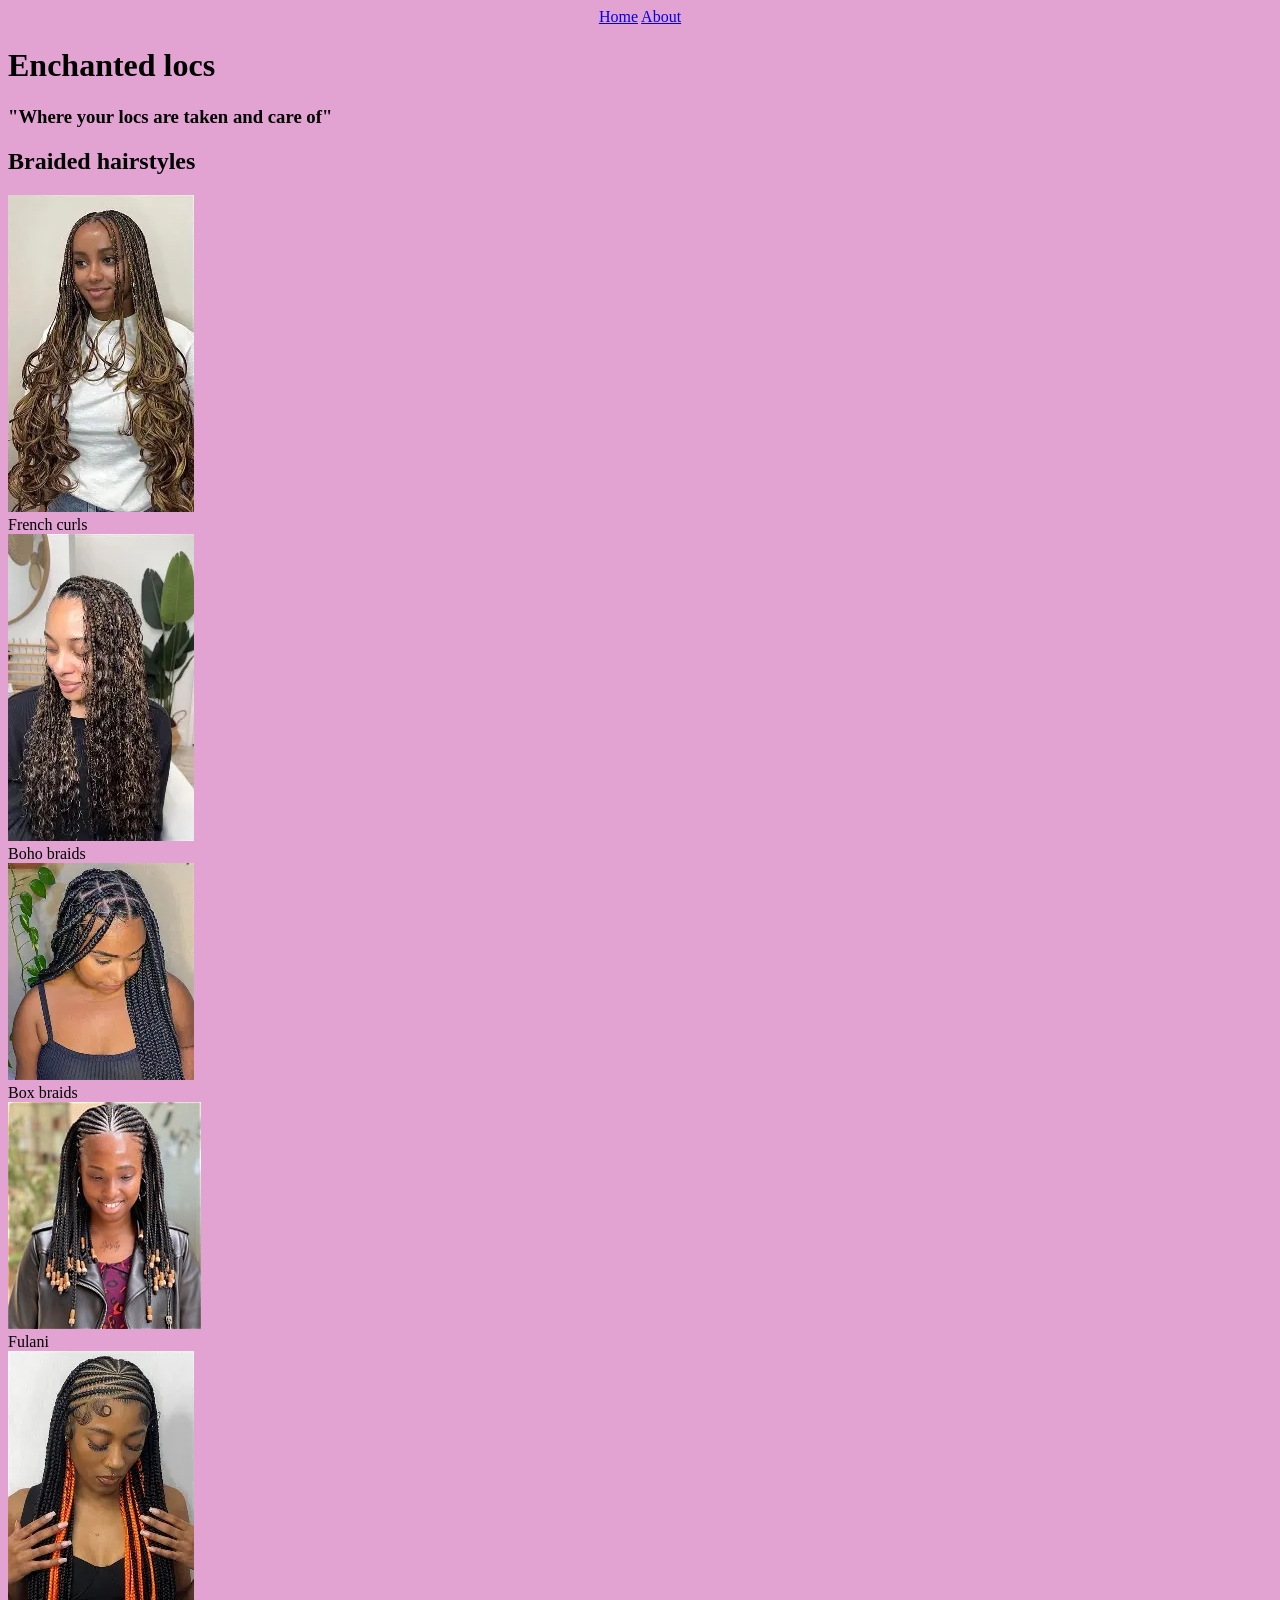
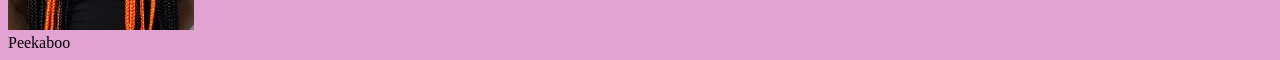
==== index.html @ 77671097 "Add new pages and style" ====
<!DOCTYPE html>
<html lang="en-US">
    <head> 
        <meta charset="UTF-8">
        <link rel="stylesheet" href="CSS/style.css">
    </head>

    <body>

        <nav style="text-align:center;">
            <a  href="index.html">Home</a>
            <a  href="about.html">About</a>
        </nav>
        
        <h1> Enchanted locs </h1>
        <h3> "Where your locs are taken and care of"</h5>

        <h2> Braided hairstyles</h2>
        <img src="french curls.webp" alt="french curls">
        <figcaption> French curls</figcaption>

        <img src="boho braids.webp" alt="boho">
        <figcaption> Boho braids</figcaption>

        <img src="box braids.webp" alt="box">
        <figcaption> Box braids</figcaption>

        <img src="fulani.jpg" alt="fulani">
        <figcaption> Fulani</figcaption>

        <img src="peekaboo.webp" alt="peekaboo">
        <figcaption> Peekaboo</figcaption>

    </body>

</html>
---- CSS/style.css ----
body {
   background-color: rgb(226, 162, 210);
}
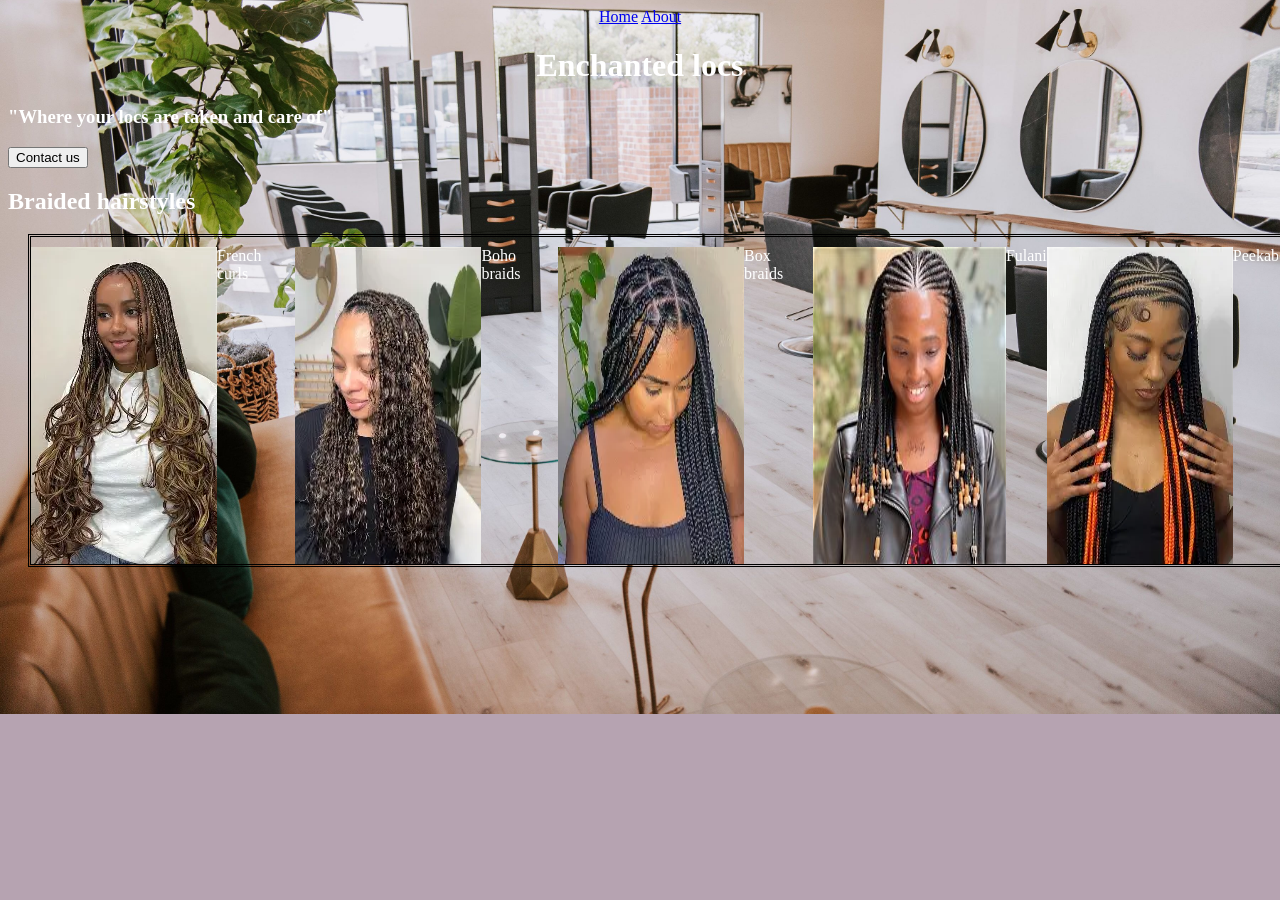
==== commit c403e2c2: "Updated background image and added classes" ====
--- a/index.html
+++ b/index.html
@@ -7,30 +7,57 @@
 
     <body>
 
-        <nav style="text-align:center;">
+        <nav id="navbar" style="text-align:center;">
             <a  href="index.html">Home</a>
             <a  href="about.html">About</a>
         </nav>
         
         <h1> Enchanted locs </h1>
-        <h3> "Where your locs are taken and care of"</h5>
+        <h3 class="quote"> "Where your locs are taken and care of"</h5>
 
-        <h2> Braided hairstyles</h2>
-        <img src="french curls.webp" alt="french curls">
-        <figcaption> French curls</figcaption>
+        <button class="contact">Contact us </button>
+        <h2  class="heading"> Braided hairstyles</h2>
 
-        <img src="boho braids.webp" alt="boho">
-        <figcaption> Boho braids</figcaption>
+         
+        
 
-        <img src="box braids.webp" alt="box">
-        <figcaption> Box braids</figcaption>
+          <div class= "hairlist">
+             
+             
+                <img 
+                display:inline-block;
 
-        <img src="fulani.jpg" alt="fulani">
-        <figcaption> Fulani</figcaption>
+                id="frenchcurls" 
+                src="french curls.webp" 
+                ld="french curls">
+                <figcaption> French curls</figcaption>
 
-        <img src="peekaboo.webp" alt="peekaboo">
-        <figcaption> Peekaboo</figcaption>
 
+                <img 
+                id="bohobraids"
+                src="boho braids.webp" 
+                alt="boho">
+                <figcaption> Boho braids</figcaption>
+
+                <img 
+                id="boxbraids"
+                src="box braids.webp" 
+                alt="box">
+                <figcaption> Box braids</figcaption>
+                
+                <img
+                id="fulanibraids"
+                src="fulani.jpg" 
+                alt="fulani">
+                <figcaption> Fulani</figcaption>
+            
+                <img
+                id="peekaboobraids"
+                src="peekaboo.webp" alt="peekaboo">
+                <figcaption> Peekaboo</figcaption>
+
+              
+            </div>
     </body>
 
 </html>
--- a/CSS/style.css
+++ b/CSS/style.css
@@ -1,3 +1,28 @@
 body {
-   background-color: rgb(226, 162, 210);
-}+   background-color: rgb(182, 163, 177);
+
+   background-image: url("salon2.jpg");
+   background-position: center;
+   background-repeat: no-repeat;
+   background-size: cover;
+   color: white;
+}
+
+h1 {
+   text-align: center;
+   text-size-adjust: 50px;
+}
+
+
+.hairlist{
+   margin-left: 20px;
+   padding-top:10px;
+   width: 100%;
+   height: 100%;
+   border-color: black;
+   border-style:double;
+   
+
+   display:flex;
+}
+
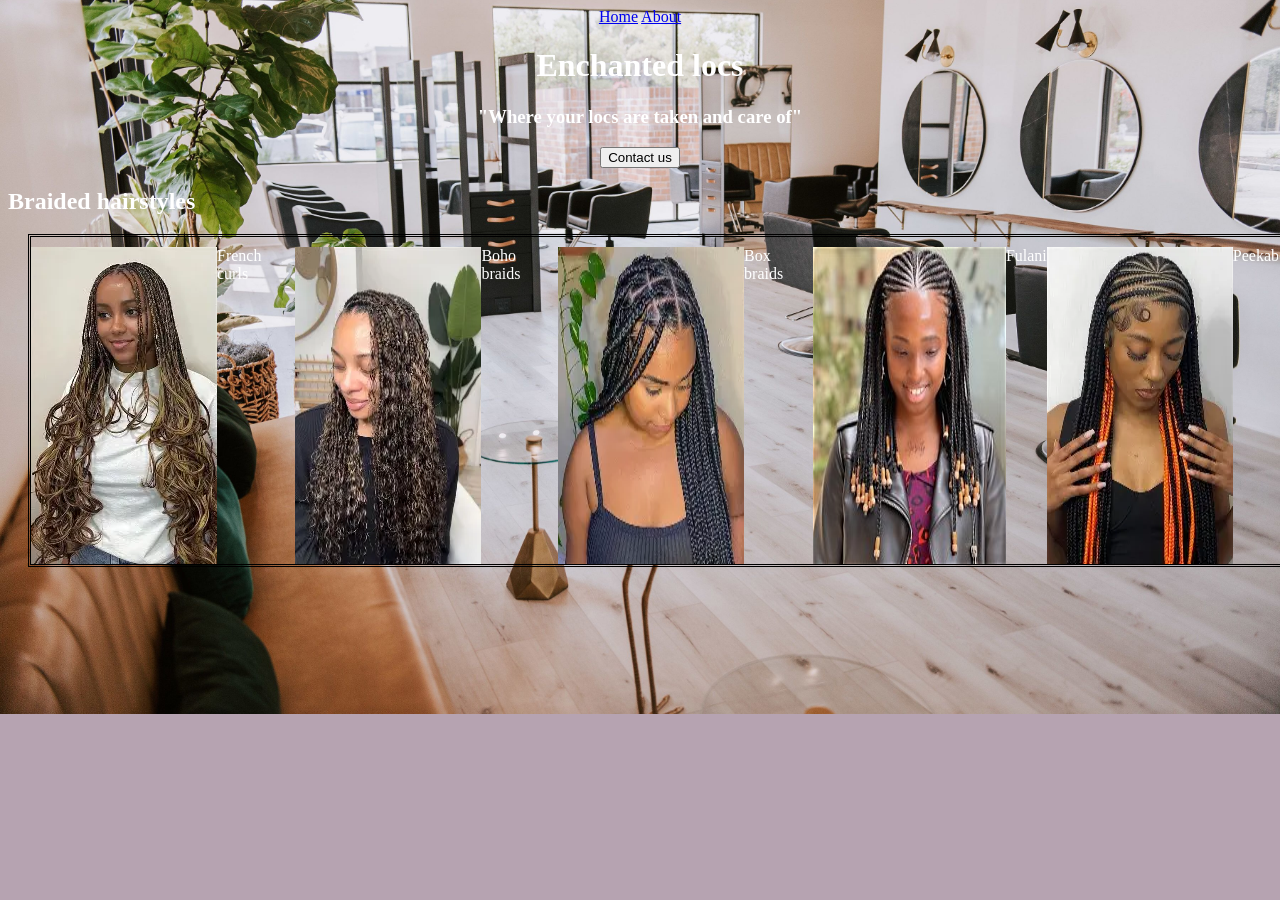
==== commit 91373362: "Add style" ====
--- a/index.html
+++ b/index.html
@@ -13,9 +13,12 @@
         </nav>
         
         <h1> Enchanted locs </h1>
-        <h3 class="quote"> "Where your locs are taken and care of"</h5>
+        <h3> "Where your locs are taken and care of"</h5>
 
+        <div class="button" style="text-align:center;"> 
         <button class="contact">Contact us </button>
+        </div>
+
         <h2  class="heading"> Braided hairstyles</h2>
 
          
--- a/CSS/style.css
+++ b/CSS/style.css
@@ -12,6 +12,9 @@
    text-align: center;
    text-size-adjust: 50px;
 }
+h3{
+   text-align: center;
+}
 
 
 .hairlist{
@@ -22,6 +25,7 @@
    border-color: black;
    border-style:double;
    
+   
 
    display:flex;
 }
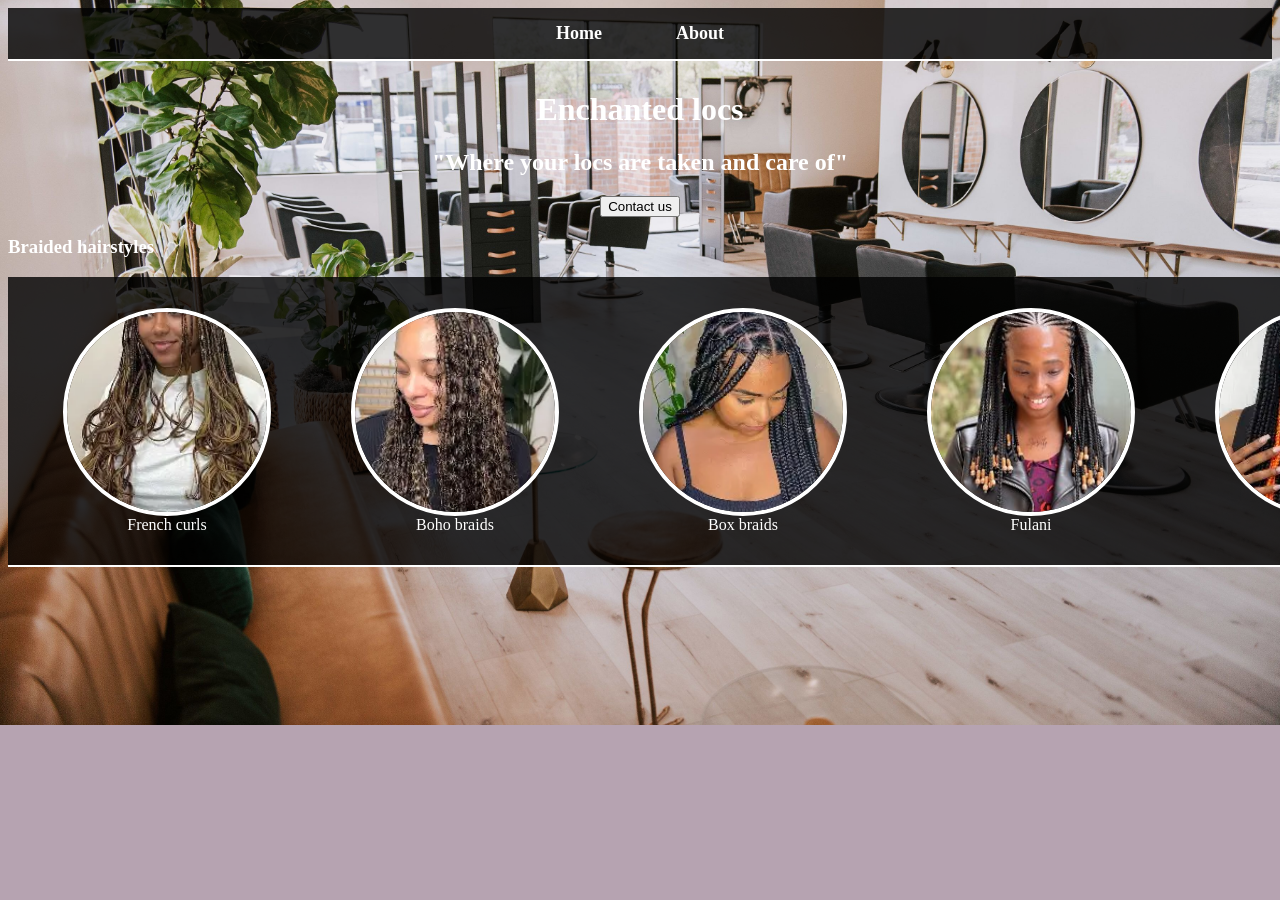
==== commit 6b410507: "initial commit" ====
--- a/index.html
+++ b/index.html
@@ -1,64 +1,62 @@
 <!DOCTYPE html>
 <html lang="en-US">
-    <head> 
+    <head>
+        <title> Home </title>
         <meta charset="UTF-8">
         <link rel="stylesheet" href="CSS/style.css">
     </head>
 
     <body>
 
-        <nav id="navbar" style="text-align:center;">
-            <a  href="index.html">Home</a>
-            <a  href="about.html">About</a>
+        <nav class="navbar">
+            <a href="index.html">Home</a>
+            <a href="about.html">About</a>
         </nav>
-        
-        <h1> Enchanted locs </h1>
-        <h3> "Where your locs are taken and care of"</h5>
+
+
+        <h1 class="brandname"> Enchanted locs </h1>
+        <h2 class="quote"> "Where your locs are taken and care of"</h2>
 
         <div class="button" style="text-align:center;"> 
         <button class="contact">Contact us </button>
         </div>
 
-        <h2  class="heading"> Braided hairstyles</h2>
+        <h3  class="heading"> Braided hairstyles</h3>
 
          
         
+         
+        <div class= "hairlist">
 
-          <div class= "hairlist">
-             
-             
-                <img 
-                display:inline-block;
+         <figure>
+            <img  id="frenchcurls" src="french curls.webp" ld="french curls" alt="French curls">
+             <figcaption> French curls</figcaption>
+            </figure>
 
-                id="frenchcurls" 
-                src="french curls.webp" 
-                ld="french curls">
-                <figcaption> French curls</figcaption>
-
-
-                <img 
-                id="bohobraids"
-                src="boho braids.webp" 
-                alt="boho">
-                <figcaption> Boho braids</figcaption>
-
-                <img 
-                id="boxbraids"
-                src="box braids.webp" 
-                alt="box">
-                <figcaption> Box braids</figcaption>
-                
+         <figure>
+            <img id="bohobraids" src="boho braids.webp" alt="Boho braids">
+            <figcaption> Boho braids</figcaption>
+         </figure>
+            
+         <figure>
+            <img id="boxbraids" src="box braids.webp" alt="Box braids">
+            <figcaption> Box braids</figcaption>
+         </figure>
+        
+            <figure>
                 <img
                 id="fulanibraids"
                 src="fulani.jpg" 
-                alt="fulani">
+                alt="fulani braids">
                 <figcaption> Fulani</figcaption>
-            
+            </figure>
+
+            <figure>
                 <img
                 id="peekaboobraids"
-                src="peekaboo.webp" alt="peekaboo">
+                src="peekaboo.webp" alt="peekaboo braids">
                 <figcaption> Peekaboo</figcaption>
-
+            </figure>    
               
             </div>
     </body>
--- a/CSS/style.css
+++ b/CSS/style.css
@@ -12,21 +12,73 @@
    text-align: center;
    text-size-adjust: 50px;
 }
-h3{
+
+.quote{
    text-align: center;
 }
 
 
+h2{
+   text-align: center;
+}
+/*background image for about*/
+.about-banner {
+    background-image: linear-gradient(rgba(0, 0, 0, 0.8), rgba(0, 0, 0, 0.8)), url('darkgreen.jpg');
+    background-size: cover;
+    background-position: center;
+    background-repeat: no-repeat;
+    padding: 40px;
+    border: 2px solid white;
+}
+
 .hairlist{
-   margin-left: 20px;
-   padding-top:10px;
    width: 100%;
    height: 100%;
-   border-color: black;
-   border-style:double;
-   
-   
+   display:flex;
 
-   display:flex;
+   border: 2px;
+
+   background-size: cover;
+   background-position: center;
+   background-repeat: no-repeat;
+
+   background-color: rgba(0, 0, 0, 0.8); /* Optional: adds a semi-transparent dark bar */
+   padding: 15px;
+   text-align: center;
+   border-bottom: 2px solid white;     /* Matches your about-banner border style */
+   margin-bottom: 30px;   
+}
+/*Making image a circle*/
+img {
+    display: block;
+    margin-left: auto;
+    margin-right: auto;
+    width: 200px;           /* Controls the size of the picture */
+    height: 200px;          /* Must match the width to keep it a perfect circle */
+    object-fit: cover;      /* Prevents the image from looking squished */
+    border-radius: 50%;     /* Turns the square image into a circle */
+    border: 4px solid white;/* Adds the white circular border */
 }
 
+.navbar {
+    background-color: rgba(0, 0, 0, 0.8); /* Optional: adds a semi-transparent dark bar */
+    padding: 15px;
+    text-align: center;
+    border-bottom: 2px solid white;     /* Matches your about-banner border style */
+    margin-bottom: 30px;                /* Pushes content down so it's not cramped */
+}
+
+.navbar a {
+    color: white;
+    text-decoration: none;              /* Removes the default underline */
+    font-size: 18px;
+    font-weight: bold;
+    margin: 0 20px;                     /* Spreads out the Home and About links */
+    padding: 8px 15px;
+    border-radius: 5px;
+    transition: background-color 0.3s ease; /* Smooth transition for the hover effect */
+}
+
+.navbar a:hover {
+    background-color: rgba(255, 255, 255, 0.2); /* Highlights the link when hovered */
+}
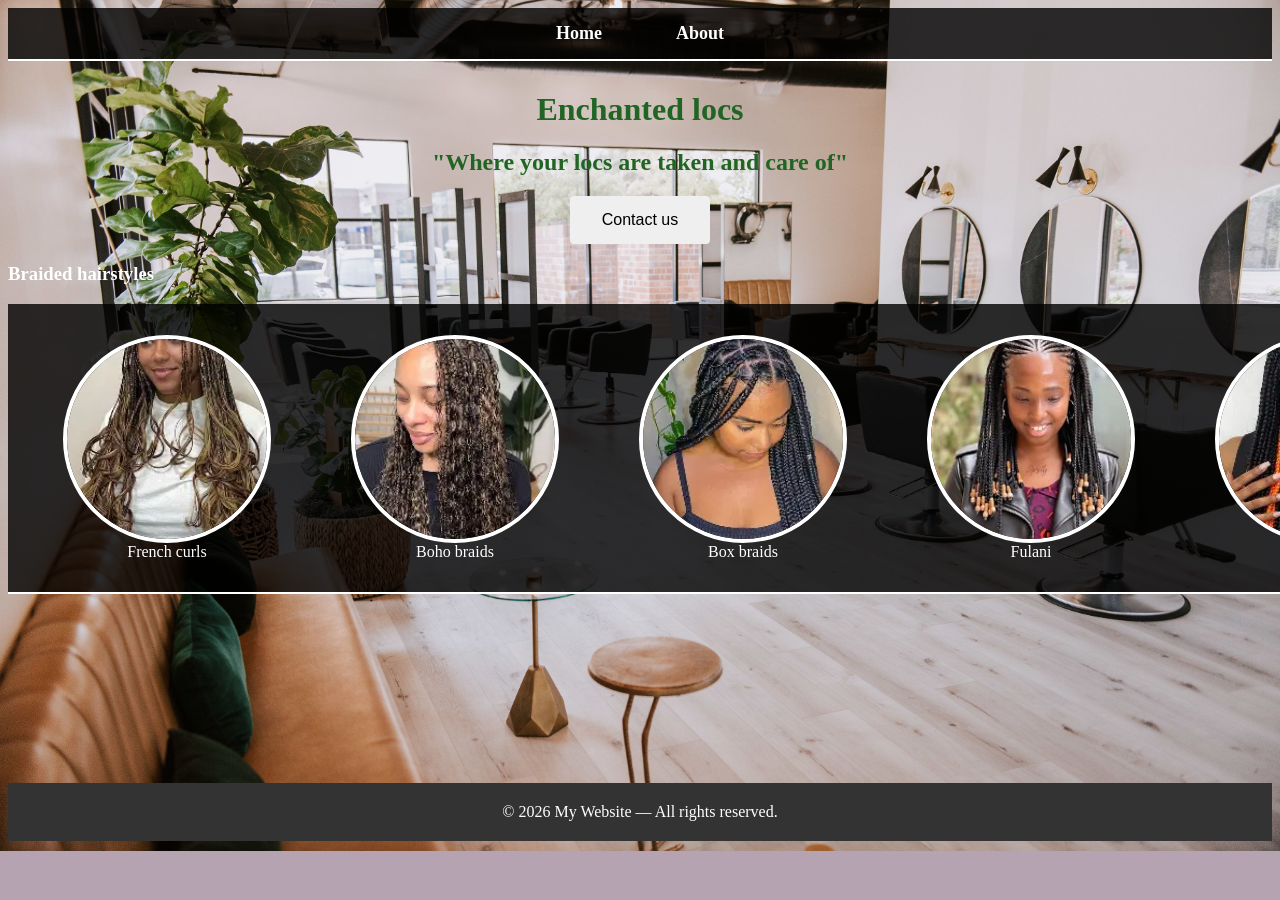
==== commit 10e23f5c: "Responsive website" ====
--- a/index.html
+++ b/index.html
@@ -3,6 +3,7 @@
     <head>
         <title> Home </title>
         <meta charset="UTF-8">
+        <meta name="viewport" content="width=device-width, initial-scale=1.0">
         <link rel="stylesheet" href="CSS/style.css">
     </head>
 
@@ -57,8 +58,20 @@
                 src="peekaboo.webp" alt="peekaboo braids">
                 <figcaption> Peekaboo</figcaption>
             </figure>    
+
+            <figure>
+                <img
+                id="microbraids"
+                src="microbraids.jpg" alt="microbraids braids">
+                <figcaption> Micro braids</figcaption>
+            </figure>   
               
             </div>
+
+            <footer class="footer">
+            © 2026 My Website — All rights reserved.
+            </footer>
+
     </body>
 
 </html>
--- a/CSS/style.css
+++ b/CSS/style.css
@@ -31,6 +31,17 @@
     border: 2px solid white;
 }
 
+.brandname {
+    color:rgb(33, 100, 36)
+    
+}
+
+.quote {
+    color:rgb(33, 100, 36)
+    
+}
+
+
 .hairlist{
    width: 100%;
    height: 100%;
@@ -46,7 +57,7 @@
    padding: 15px;
    text-align: center;
    border-bottom: 2px solid white;     /* Matches your about-banner border style */
-   margin-bottom: 30px;   
+   margin-bottom: 15%;   
 }
 /*Making image a circle*/
 img {
@@ -82,3 +93,86 @@
 .navbar a:hover {
     background-color: rgba(255, 255, 255, 0.2); /* Highlights the link when hovered */
 }
+
+.contact {
+    color: black;
+    padding: 15px 32px;
+    border: none;
+    border-radius: 4px;
+    font-size: 16px;
+    
+}
+
+.contact:hover {
+    background-color: rgb(211, 142, 40);
+    box-shadow: 0 4px 8px rgba(0,0,0,0.2);
+    cursor: pointer;
+    
+}
+
+.footer {
+    background: #333;
+    color: #fff;
+    padding: 20px;
+    text-align: center;
+    
+    
+}
+
+
+@media screen and (max-width: 600px) {
+    h1 {
+        font-size: 28px;
+    }
+
+    h2 {
+        font-size: 20px;
+    }
+
+    .navbar {
+        display: flex;
+        flex-direction: column;
+        gap: 10px;
+    }
+
+    .navbar a {
+        font-size: 14px;
+        margin: 0;
+    }
+
+    .hairlist {
+        flex-direction: column;
+        height: auto;
+    }
+
+    img {
+        width: 150px;
+        height: 150px;
+    }
+
+    .about-banner {
+        padding: 20px;
+    }
+}
+
+@media screen and (min-width: 601px) and (max-width: 900px) {
+
+    h1 {
+        font-size: 36px;
+    }
+
+    .navbar a {
+        font-size: 16px;
+        margin: 0 10px;
+    }
+
+    .hairlist {
+        flex-wrap: wrap;
+        height: auto;
+    }
+
+    img {
+        width: 180px;
+        height: 180px;
+    }
+}
